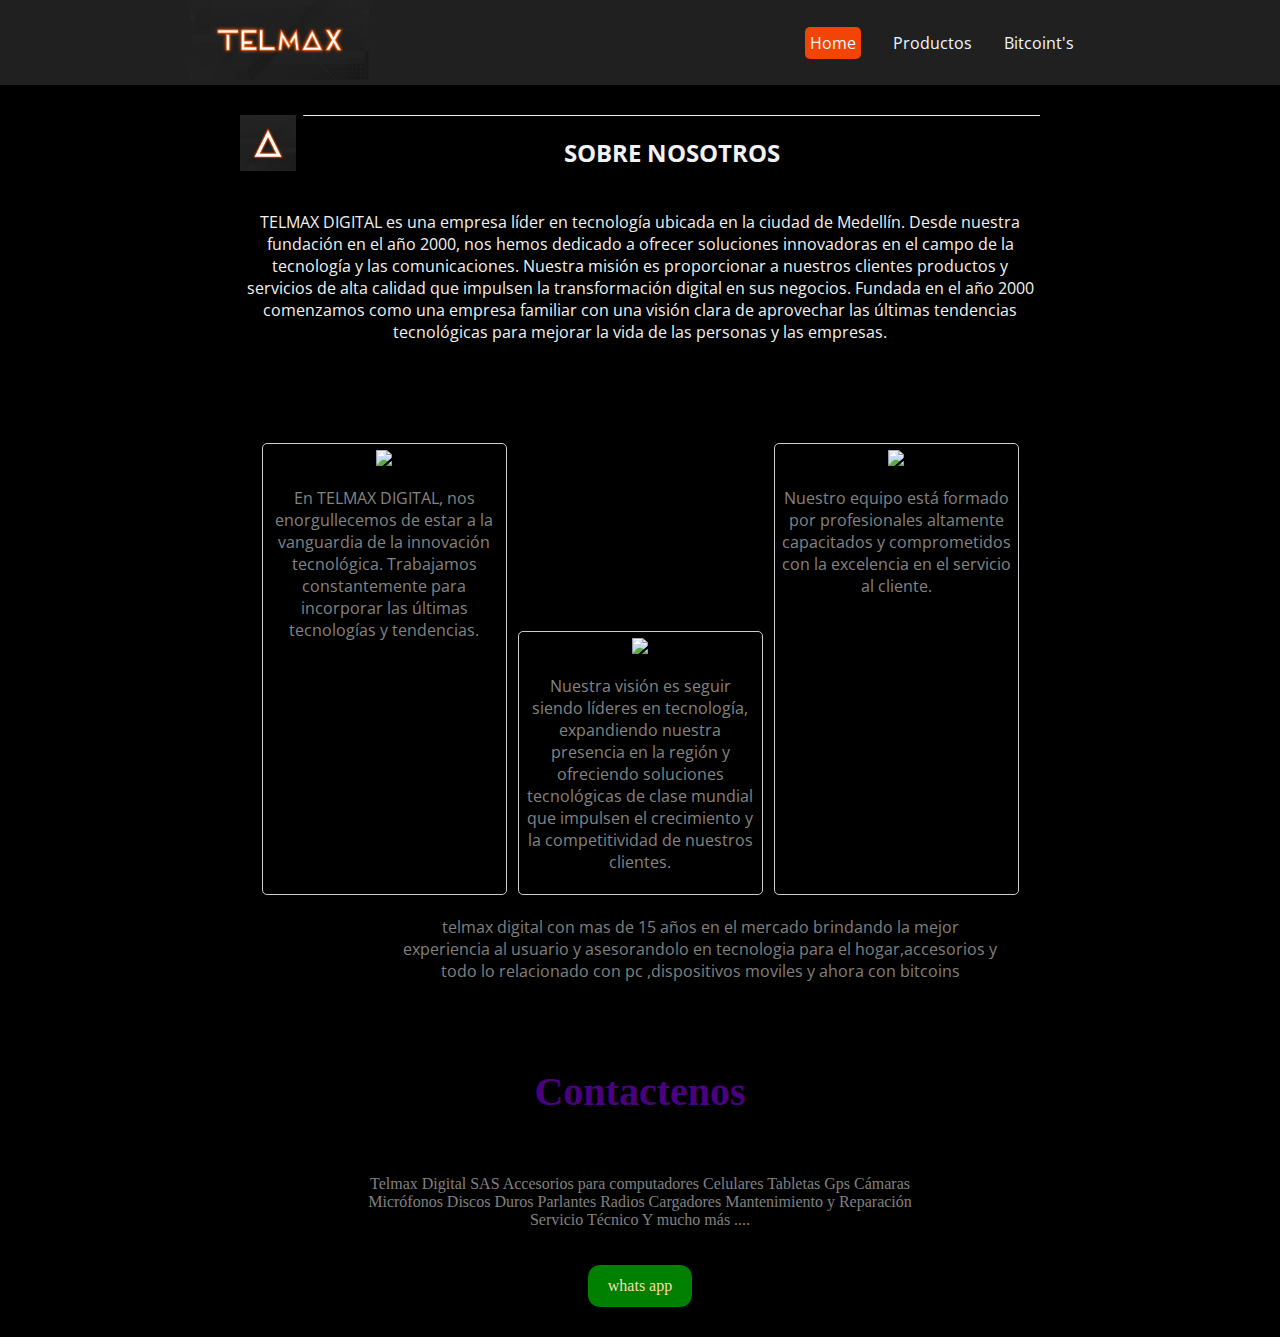
==== nosotros.html @ 06fbbb83 "commit6" ====
<!DOCTYPE html>
<html lang="en">

<head>
    <meta charset="UTF-8">
    <meta http-equiv="X-UA-Compatible" content="IE=edge">
    <meta name="viewport" content="width=device-width, initial-scale=1.0">
    <!-- descripcion de quienes somos para motores de busqueda-->
    <meta name="description" content="Somos Telmax Digital tienda de tecnologia">
    <!--palabras claves para motores de busqueda-->
    <meta name="keywords" content="">
    <title>Telmax Digital </title>
    <link rel="shortcut icon" href="/assets/logos y simbolos/telmax logo.jpg" type="image/x-icon">
    <link rel="stylesheet" href="/css/nos.css">
    <link rel="stylesheet" href="/css/stylos.css">
    <link rel="stylesheet" href="css/font-awesome.min.css">
    <link href='https://unpkg.com/boxicons@2.0.7/css/boxicons.min.css' rel='stylesheet'>
    <link rel="preconnect" href="https://fonts.gstatic.com">
    <link href="https://fonts.googleapis.com/css2?family=Open+Sans:ital,wght@0,300;0,700;1,300;1,400;1,800&display=swap"
        rel="stylesheet">
    <script src="Js/main.js"></script>
</head>

<body>
    <header>
        <!-- logo -->

        <div class="logo_corp">
            <a href="index.html">
                <img src="/assets/logos y simbolos/telmax portada.jpg" alt="logo-telmax" width="86px" class="logo">

            </a>

        </div>


        <!-- menu -->
        <nav class="cont_menu">
            <ul class="menu" id="menu">
                <li class="menu_item"><a href="index.html " class="menu_link active">Home</a></li>
                <li class="menu_item"><a href="Productos.html" class="menu_link">Productos</a>
                    <ul class="submenu">
                        <li class="menu_item"><a href="Productos.html" class="menu_link lnk2">PcGamer</a></li>
                        <li class="menu_item"><a href="productosMovil.html" class="menu_link lnk2">Movil</a></li>
                        <li class="menu_item"><a href="productosHogar.html" class="menu_link lnk2">Hogar</a></li>
                    </ul>
                </li>
                <li class="menu_item"><a href="https://n9.cl/1if3p" target="_blank" class="menu_link">Bitcoint's</a>
                </li>


            </ul>
            </li>
            </ul>
        </nav>

        <!-- icono-movil -->
        <div class="icon_nav" id="btnmenu"><i class='bx bx-menu icon' style='color:#F24405'></i></div>
    </header>

    <div id="contenidos-paginas">
        <div id="centro3">
            <h2>
                <em class="encabezados t1"> Sobre Nosotros</em>

            </h2>

            <hr>

            <div id="contenido-nosotros">
                <p class="descripcion-pagina texto-nosotros">
                    <img src="assets/logos y simbolos/telmaxlogo.jpg" class="img-nosotros">
                    <hr>
                <h2>SOBRE NOSOTROS </h2><br>

                TELMAX DIGITAL es una empresa líder en tecnología ubicada en la ciudad de Medellín. Desde nuestra
                fundación en el año 2000, nos hemos dedicado a ofrecer soluciones innovadoras en el campo de la
                tecnología y las comunicaciones.
                Nuestra misión es proporcionar a nuestros clientes productos y servicios de alta calidad que impulsen la
                transformación
                digital en sus negocios.

                Fundada en el año 2000 comenzamos como una empresa familiar con una visión clara de aprovechar las
                últimas
                tendencias tecnológicas para mejorar la vida de las personas y las empresas.
                <br>

                </p>
            </div>

            <div id="filosofia">
                <div id="mision">
                    <img src="Imagenes/mision.png" class="img-filosofia">
                    <br>
                    <p class="descripcion-pagina">
                        En TELMAX DIGITAL, nos enorgullecemos de estar a la vanguardia de la innovación tecnológica.
                        Trabajamos constantemente
                        para incorporar las últimas tecnologías y tendencias.
                    </p>
                </div>

                <div id="vision">
                    <img src="imagenes/vision.png" class="img-filosofia">
                    <br>
                    <p class="descripcion-pagina">
                        Nuestra visión es seguir siendo líderes en tecnología, expandiendo nuestra presencia en la
                        región y ofreciendo
                        soluciones tecnológicas de clase mundial que impulsen el crecimiento y la competitividad de
                        nuestros clientes.
                    </p>
                </div>


                <div id="valores">
                    <img src="Imagenes/valores.png" class="img-filosofia">
                    <br>
                    <p class="descripcion-pagina">
                        Nuestro equipo está formado por profesionales altamente capacitados y comprometidos con la
                        excelencia en el servicio al
                        cliente.
                    </p>
                </div>

            </div>
        </div>
    </div>
    <p class="descripcion">
        telmax digital con mas de 15 años en el mercado brindando la mejor experiencia al usuario y asesorandolo
        en tecnologia para el hogar,accesorios y todo lo relacionado con pc ,dispositivos moviles y ahora con
        bitcoins
    </p>
    <div class="info-container">
        <div class="info-main">
            <h3>Contactenos</h3>
            <p>Telmax Digital SAS
                Accesorios para computadores
                Celulares
                Tabletas
                Gps
                Cámaras
                Micrófonos
                Discos Duros
                Parlantes
                Radios
                Cargadores
                Mantenimiento y Reparación
                Servicio Técnico
                Y mucho más ....</p>

            <a href="https://api.whatsapp.com/send?phone=573103814845%E2%80%AC&text=Hola+Estoy+interesado+en+un+producto+o+servicio%20&source=&data=&app_absent="
                class="enlace">
                <div class="icono">
                    <i class="whatsapp"></i>
                </div>
                whats app
            </a>
        </div>
    </div>

    <!-- <footer>
            <div class="footer-container">
                <div class="footer-main">
                    
                    <div class="footer-columna">
                        <h3>bitcoins</h3>
                        <a class="logo">
                            <figure>
                                <img class="logo" src="">
                            </figure>
                        </a>
                    </div>
    
                    <div class="footer-columna">
                        <h3>Dirección</h3>
                        <span class="fa fa-map-marker"><p>Centro Comercial Monterrey,medellin</p></span>
                        <span class="fa fa-phone"><p>+57 (4) 444-6626, +57 (310) 381-48 45 </p></span>
                        <span class="fa fa-envelope"><p>telmaxdigital@gmail.com</p></span>
                    </div>
    
                    <div class="footer-columna">
                        <h3>Sobre Nosotros</h3>
                        <p>telmax digital con mas de 15 años en el mercado brindando la mejor experiencia al usuario y asesorandolo en tecnologia para el hogar,accesorios y todo lo relacionado con pc ,dispositivos moviles y ahora con bitcoins</p>
                    </div>
                </div>
            </div>
    
            <div class="footer-copy-redes">
                <div class="main-copy-redes">
                    <div class="footer-copy">
                        &copy; 2021, Todos los derechos reservados - | Telmax Digital |.
                    </div>
                    <div class="footer-redes">
                        <a href="https://www.facebook.com/TelmaxDigital/" class="fa fa-facebook"></a>
                        <a href="https://www.instagram.com/telmaxdigital/" class="fa fa-instagram"></a>
                        <a href="https://telmaxdigital@gmail.com" class="fa fa-envelope"></a>
                        <a href="#" class=""></a>
                    </div>
                </div>
            </div>
        </footer> -->

    <!--js-->

</body>
<!-- <i class='bx bx-x' style='color:#f2f2f2'  ></i> -->

</html>
---- css/nos.css ----
/*----------------menu---------------------*/

#header #menu{
	width: 580px;
	height: auto; overflow: hidden;
	border: 0px solid; float: right;
	margin-top: 40px;
	text-align: right;
	padding-bottom: -5px;

}

#header #menu ul li{
	display: inline-block;
	padding-top: 5px;
}

#header #menu ul li a{
	color: white; text-decoration: none;
	padding: 7px 10px; font-size: 17px;
	margin: 0px 4px;
	margin-bottom: 5px;
}


#header #menu ul li a:hover{
	background:orangered;
	color:black;
	border-radius: 30px;
}

#contenido-nosotros{
margin-top: 40px;
color: #F2F2F2;

}

#centro3{
	width: 800px;
	margin:auto; border: 0px solid; height: auto; overflow: hidden;
	text-align: center;

}

.encabezados{
	font-family: 'Arial black';
	font-size: 30px;
}

.t1{
	color:orangered;
	margin-bottom: 260px; 
}


.descripcion-pagina{
	color: #848484;
	
	
}

.descripcion {

	width: 600px;
	color: gray;
	align-content: center;
	margin-left: 400px;
	text-align: center;
}



.texto-nosotros{
	text-align: left;
	
}

hr{
	border-top: 1px;
}

.img-nosotros{
	float: left;
	margin-right: 7px;
	width: 7%;
}

#filosofia{
	height: auto;
	 overflow: hidden;
	 margin-top: 100px;
}

#mision, #vision, #valores{
	width: 245px;
	height: 452px; overflow: hidden;
	border: 1px solid #ccc;
	display: inline-block;
	border-radius: 5px;
	padding: 5px;
	
}

#vision{
	margin-right: 7px;
	margin-left: 7px;
	height: 100%;
}
#pie{
	border: 0px solid #000;
	width: 100%;
	height: 70px;
	background:black;
	margin-top: 0px;
}

#pie #centro-pie{
	width: 800px;
	height: auto; overflow: hidden;
	margin: auto;
}

#pie #centro-pie .contacto{
	color: #F2F2F2;
	text-decoration: none;
	font-family: 'calibri';
}

#pie #centro-pie .contacto:hover{
	text-decoration: underline;
}
---- css/stylos.css ----
/* @font-face {
    font-family: font-telmax;
    src: url(/assets/webfonts/fa-brands-400.ttf);
    src: url(/assets/webfonts/fa-brands-400.eot);
    src: url(/assets/webfonts/fa-regular-400.woff2)
} */
/* phantone telmex */
:root{
    /* Phantone */
    --Col_coffi: #F2B988;
    --Col_orang: #F24405;
    --Col_marron: #8C3414;
    --Col_whitelx: #F2F2F2;
    --Col_blacktelx: #262626;
    --Col_blacklog: #202020;
    --font_telmax: 'Open Sans', sans-serif;
    --font_subtitle: 'Merriweather Sans', sans-serif;
}
*{
    box-sizing: border-box;
}
body{
    font-family: var(--font_telmax);
    background-color:black;
    margin: 0;
}
header{
    display: flex;
    justify-content: space-around;
    align-items: center;
    position: fixed;
    /* padding: 5px 0; */
    top: 0;
    width: 100%;
    background-color: var(--Col_blacklog);
    z-index: 1;
}
.logo_corp {
    display: flex;
    align-items: center;}

.logo{
    width: auto;
    height: 80px;


}

.h2 {
    font-family: var(--font_subtitle);
    color: white;
    margin: 0 10px;
    font-size: 25px;
}



/* menu del menu prinsipal */
.cont_menu{
    display: flex;
    justify-content: space-evenly;
    align-content: center;
}
.menu{
    display: flex;
}
.active{
    background-color: var(--Col_orang);
    padding: 5px;
    border-radius: 5px;
}
.menu_item{
    position: relative;
}
.menu, .submenu{
    list-style: none;
}
.menu_item, .menu_link{
    text-decoration: none;
    color: aliceblue;
    margin:  8px;
}
.submenu{
    position: absolute; 
    padding: 10px 50px ;
    border-radius: 5px;
    display: none;
    background-color: var(--Col_blacktelx)
    /* TODO: INVESTIGAR POR EL MARGIN INABILITA LAS OPCIONES DEL MENU */
}
.menu_item:hover .submenu{
    display: block;
}
.lnk2{
    margin: 10px 0;
}
.menu_link:hover{
    background-color: var(--Col_orang);
    padding: 5px;
    border-radius: 5px;
    transition: all 0.4s;
}
.icon_nav{
    font-size: 30px;
    border: 1px solid var(--Col_orang);
    border-radius: 5px;
    display: none;
}

/* Main container slider */

.container_slider{
    width: 98%;
    margin: 50px auto;
    overflow: hidden;
    position: relative; 
    /* box-shadow:  0 0 0 3px var(--Col_orang),
                        0 8px 20px; */
}
.slider{
    display: flex;
    width: 400%;
    height: 600px;
    margin-left: -100%; /*para que se pueda enfocar la segunda imagane */
}
.slider_section{
    width: 100%;
}
.slider_img{
    display: block;
    width: 100%;
    height: 100%;
    object-fit: cover;
}
.slider_btn{
    position: absolute;
    background-color:  rgba(82, 46, 46, 0.295);
    top: 50%;
    transform: translateY(-50%) ;
    border-radius: 50%;
    cursor: pointer;
}
.slider_btn:hover{
    background-color: var(--Col_blacktelx);
}
.btn_derecho{
    right: 10px
}
.btn_izquierdo{
    left: 10px
}
.btn{
    color: var(--Col_orang);
    font-size: 30px;
}

/* Contnedor de productos */


.box_mother{
    background-color: black;
    display:flex;
    flex-wrap: wrap;
    justify-content: space-around;
    width: 98%;
    margin: 0 auto 50px;
    
    
}

 
.box_child{
    display: flex;
    align-items: center;
    justify-content: space-evenly;
    /* flex: 0 1 250px; */
    width: 300px;
    box-sizing: border-box;
    margin: 10px;
    padding: 3px;
    text-align: center;
    text-decoration: none;
    border-radius: 20px;
    background: #fff;
    border: 5px solid #fff;
    box-shadow: 2px 2px 20px 10px rgba(37, 37, 54, 0.12);
    transition: all .7s;
    cursor: pointer;
}
.box_child:hover{
    background: linear-gradient(to right, var(--Col_orang), var(--Col_coffi));
    transform: scale(1.05);
}
.box_gchild{
    display: flex;
    flex-direction: column;
    justify-content: center;
    width: 100%;
    height: 500px;
    padding: 35px;
    border-radius: 15px;
    background: #fff;
    
}
#img_box{
    margin: 0 auto;
}
.subtitle{
    font-size: 35px;
    font-family: var(--font_subtitle);
    
}

h3 .subtitle {

    text-decoration: none;
}
.box_text{
    font-weight: bold;
    font-family: var(--font_subtitle);
    
}
.map_container{
    margin-bottom: 100px;
    width: 100%;
    height: 700px;
    text-align: center;
}
.mapa{
    margin-top:50px;
}
.whp {
    display: inline-block;
    position: fixed;
    bottom: 30px;
    right: 0;
    margin-right: 30px;
    cursor: pointer;
}

h3 {text-align: center;   
    color: #F24405;
    text-decoration: none;
}

.h4 {
    text-align: center;
    color: #F24405;
    margin-bottom:60px;
    margin-top: 20px;
    font-size: 35px;
}

.info-container {
    width: 100%;
    background: black;
    font-family: Raleway;

}

.info-main {
    width: 98%;
    max-width: 1000px;
    margin: auto;
    text-align: center;
    padding: 30px 200px;

}

.info-main h3 {
    color: indigo;
    font-size: 40px;
    text-align: center;
}

.info-main p {
    padding: 20px 0;
    color: gray;
}


.info-main a {
    display: inline-block;
    background: green;
    color: wheat;
    text-decoration: none;
    padding: 12px 20px;
    border-radius: 12px;

}

footer {
    width: 100%;
    font-family: Raleway;
}

.footer-container {
    width: 100%;
    background: #272727;
    color: #fff;
}

.footer-main {
    width: 98%;
    max-width: 1000px;
    margin: auto;
    padding: 50px 0;
    display: flex;
    flex-wrap: wrap;
}

.footer-main .footer-columna {
    width: calc(100% / 3);
    text-align: justify;
}


.footer-main .footer-columna:nth-child(2) {
    padding: 0 20px;
}

.footer-main .footer-columna h3 {
    font-weight: 600;
    letter-spacing: .5px;
    line-height: 45px;
    font-size: 32px;
    margin-bottom: 40px;
    background: #fd4766;
    background: var(--color-primary);
    background: orangered;
    background-clip: border-box;
    filter: progid:DXImageTransform.Microsoft.gradient(startColorstr="var(--color-primary)", endColorstr="var(--color-secondary)", GradientType=1);
    -webkit-background-clip: text;
    -webkit-text-fill-color: transparent;
    display: inline-block;

}

.footer-main .footer-columna input {
    border: none;
    width: 100%;
    border: 1px solid orangered;
    font-size: 14px;
    padding: 10px;
    font-family: Raleway;
}

.footer-main .footer-columna input {
    border: none;
    background: orangered;
    color: #fff;
    padding: 10px 40px;
    font-size: 18px;
    margin-top: 10px;
    cursor: pointer;
    font-family: Raleway;
}

.footer-main .footer-columna span p {
    display: inline-block;
    margin-left: 5px;
    margin-bottom: 15px;
    font-family: Raleway;
}

.footer-copy-redes {
    width: 100%;
    background: #000;
    border-top: 4px solid 4afd;
}

.main-copy-redes {
    width: 98%;
    max-width: 1000px;
    padding: 15px 0;
    margin: auto;
    display: flex;
    flex-wrap: wrap;
    justify-content: space-between;
    -ms-align-items: center;
    align-items: center;
}

.main-copy-redes .footer-copy {
    width: 70%;
    color: white;
}

.main-copy-redes .footer-redes {
    width: 30%;
    display: flex;
    flex-wrap: wrap;
    justify-content: space-between;
}


.main-copy-redes .footer-redes a {
    display: inline-block;
    width: 40px;
    height: 40px;
    line-height: 40px;
    border-radius: 50%;
    text-align: center;
}







/*  Vercion movill */
@media screen and (max-width: 768px){
    
    .icon_nav{
        display: block;
    }
    .menu{
        flex-direction: column;
        position:fixed;
        left: 0;
        top: 70px;
        width: 100%;
        height: 50vh;
        padding: 20 0px;
        margin-left: -100%;
        background-color: var(--Col_blacklog);
        transition:  all 0.5s;
    }
    .ver{
        margin-left: 0;
    }
    .menu_item{
        margin:  5px 0;
    }
    .submenu{
        width: 100%;
        margin: 0 ;
        padding: 2px 20px;
        display: block;
        position: relative;
        border-radius: 0px;
        border-top: 1px solid var(--Col_orang);
        background-color: var(--Col_blacktelx);
        opacity: 1;
        visibility: visible;
    }
    .lnk2{
        color: var(--Col_orang);
        font-weight: bold;
    }
    /* slider movil */
    .container_slider{
        width: 95%;
    }

    /* box_menu_movil */
    .box_mother{
        /* flex-direction: column; */
        width: 100%;
   
    .box_child{
        align-content: flex-start;
        width: 100%;
        border: none; 
        box-shadow:  none;
    }
    .box_child:hover{
        background: none;
        transform: none;
    }
    .box_gchild{
        height: 270px;
        padding: 30px;
    }
    .subtitle{
        margin: 5px auto;
    }
    .text{
        margin: 8px;
    }
    .mapa{
        width: 350px;
        height: 400px;
    }
.whp {
    margin-right: 10px;
}

#whp {
    width: 50px;
}
@media screen and (max-width: 750px) {
    .info-main {
        padding: 30px 100px;
    }

    .footer-main .footer-columna {
        padding: 0 10px;
    }

    .footer-main .footer-columna h3 {
        font-size: 28px;
    }

    .footer-main .footer-columna p {
        font-size: 14px;
    }
}

@media screen and (max-width: 808px) {

    #filosofia {
        display: inline-grid;

    }

    #filosofia #mision {
        width: 100%;


    }

    #filosofia #mision p {
        display: block;

    }

    #filosofia #vision {
        width: 100%;


    }

    #filosofia #valores {
        width: 100%;


    }

    @media screen and (max-width: 640px) {


        .info-main {
            padding: 30px 30px;
        }

        .info-main h3 {
            font-size: 30px;
        }

        .footer-main {
            padding: 10px 0;
        }

        .footer-main .footer-columna {
            width: 100%;
            text-align: center;
            margin: 10px 0;
        }

        .footer-main .footer-columna h3 {
            margin-bottom: 5px;
        }

        .footer-main .footer-columna span {
            display: block;
        }

        .main-copy-redes .footer-copy {
            width: 100%;
            text-align: center;
            margin-bottom: 20px;
        }

        .main-copy-redes .footer-redes {
            width: 80%;
            margin: auto;
        }
    }
}
    }
}
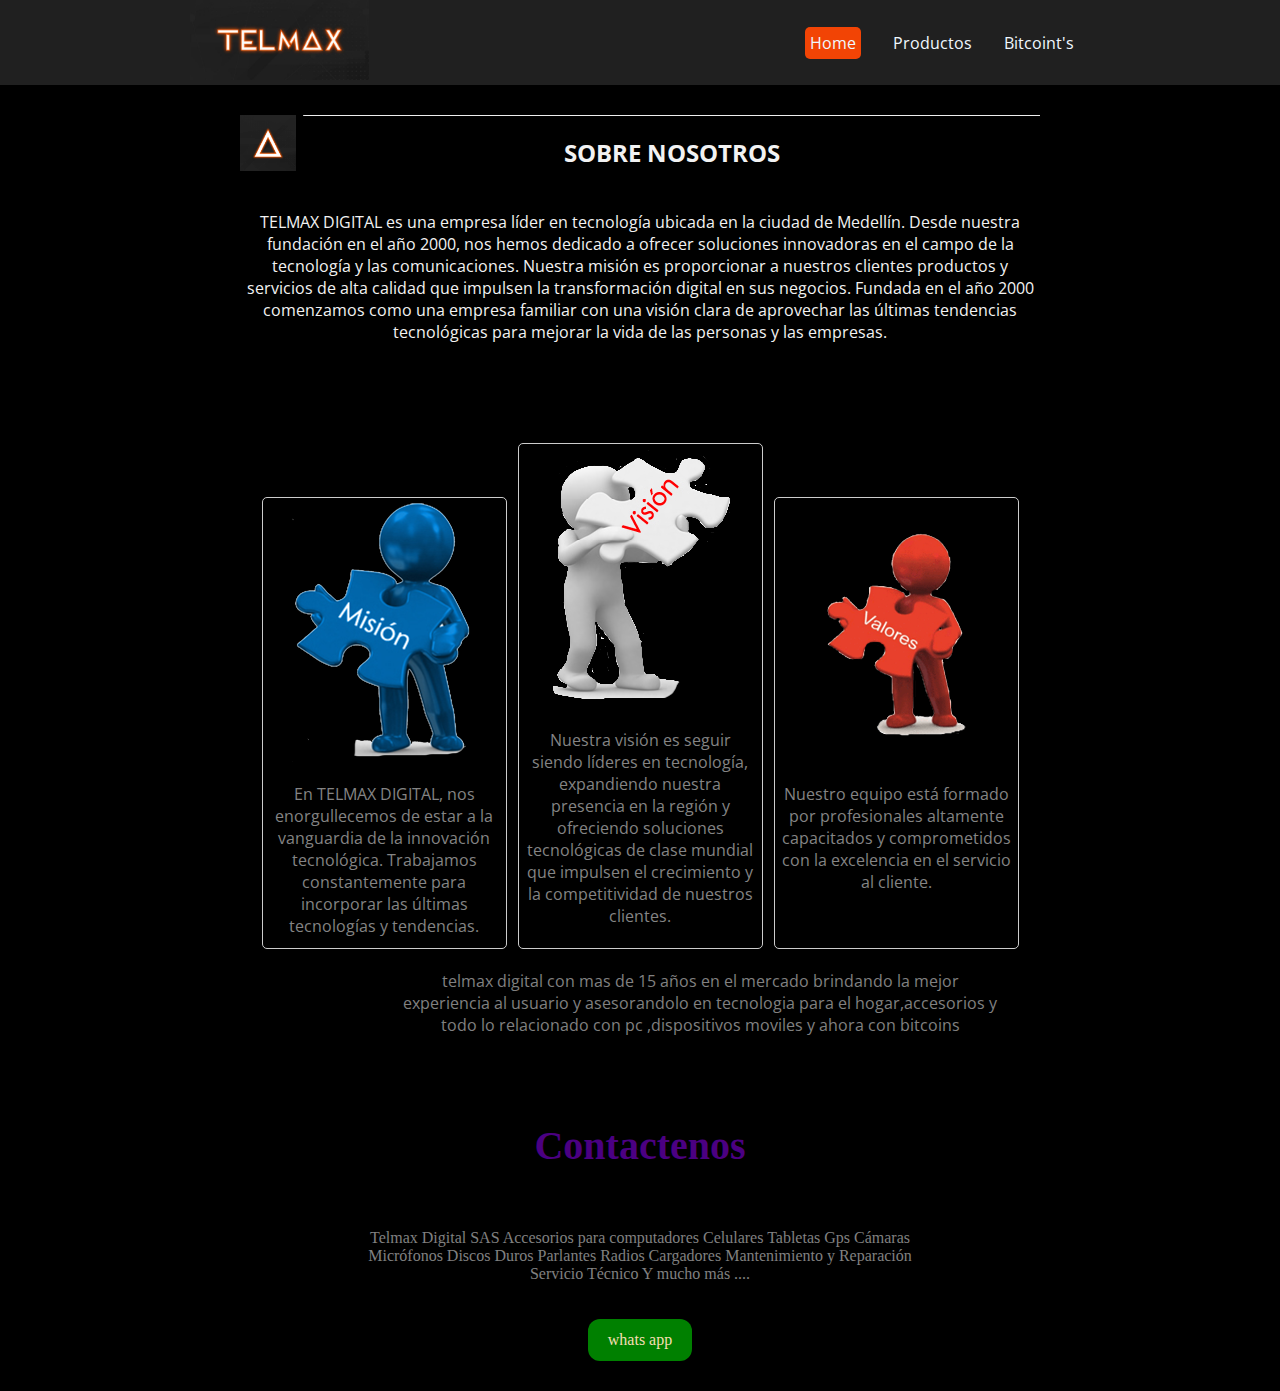
==== commit 4979cefc: "Update nosotros.html" ====
--- a/nosotros.html
+++ b/nosotros.html
@@ -10,9 +10,9 @@
     <!--palabras claves para motores de busqueda-->
     <meta name="keywords" content="">
     <title>Telmax Digital </title>
-    <link rel="shortcut icon" href="/assets/logos y simbolos/telmax logo.jpg" type="image/x-icon">
-    <link rel="stylesheet" href="/css/nos.css">
-    <link rel="stylesheet" href="/css/stylos.css">
+    <link rel="shortcut icon" href="assets/logos y simbolos/telmax logo.jpg" type="image/x-icon">
+    <link rel="stylesheet" href="css/nos.css">
+    <link rel="stylesheet" href="css/stylos.css">
     <link rel="stylesheet" href="css/font-awesome.min.css">
     <link href='https://unpkg.com/boxicons@2.0.7/css/boxicons.min.css' rel='stylesheet'>
     <link rel="preconnect" href="https://fonts.gstatic.com">
@@ -90,7 +90,7 @@
 
             <div id="filosofia">
                 <div id="mision">
-                    <img src="Imagenes/mision.png" class="img-filosofia">
+                    <img src="imagenes/mision.png" class="img-filosofia">
                     <br>
                     <p class="descripcion-pagina">
                         En TELMAX DIGITAL, nos enorgullecemos de estar a la vanguardia de la innovación tecnológica.
@@ -100,7 +100,7 @@
                 </div>
 
                 <div id="vision">
-                    <img src="imagenes/vision.png" class="img-filosofia">
+                    <img src="imagenes/Vision.png" class="img-filosofia">
                     <br>
                     <p class="descripcion-pagina">
                         Nuestra visión es seguir siendo líderes en tecnología, expandiendo nuestra presencia en la
@@ -112,7 +112,7 @@
 
 
                 <div id="valores">
-                    <img src="Imagenes/valores.png" class="img-filosofia">
+                    <img src="imagenes/valores.png" class="img-filosofia">
                     <br>
                     <p class="descripcion-pagina">
                         Nuestro equipo está formado por profesionales altamente capacitados y comprometidos con la
@@ -204,4 +204,4 @@
 </body>
 <!-- <i class='bx bx-x' style='color:#f2f2f2'  ></i> -->
 
-</html>+</html>
